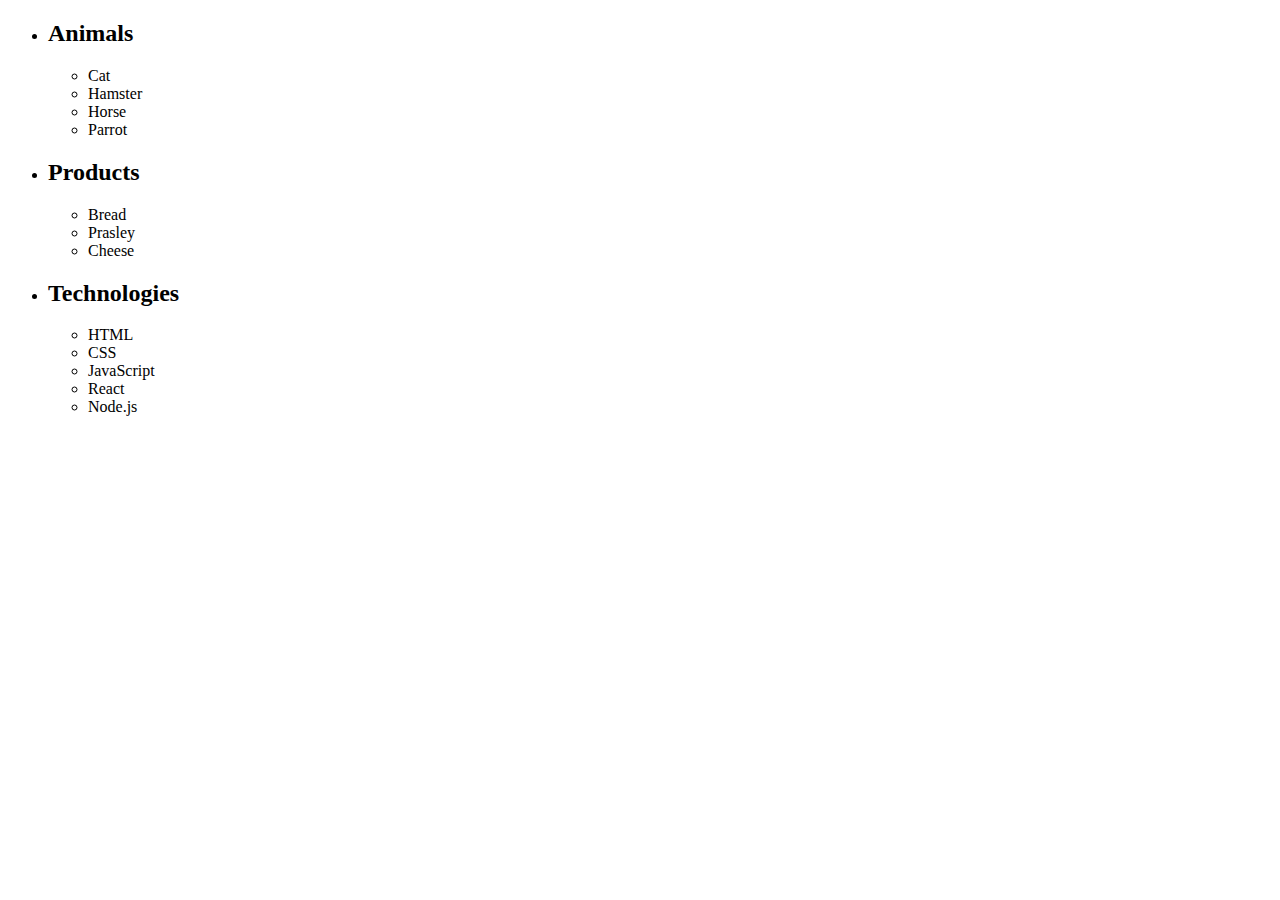
==== index.html @ 063b03fc "adding first task" ====
<!DOCTYPE html>
<html lang="en">
<head>
    <meta charset="UTF-8">
    <meta http-equiv="X-UA-Compatible" content="IE=edge">
    <meta name="viewport" content="width=device-width, initial-scale=1.0">
    <title>goit-js-hw-06</title>
</head>
<body>
    <ul id="categories">
        <li class="item">
            <h2>Animals</h2>
            <ul>
                <li>Cat</li>
                <li>Hamster</li>
                <li>Horse</li>
                <li>Parrot</li>
            </ul>
        </li>
        <li class="item">
            <h2>Products</h2>
            <ul>
                <li>Bread</li>
                <li>Prasley</li>
                <li>Cheese</li>
            </ul>
        </li>
        <li class="item">
            <h2>Technologies</h2>
            <ul>
                <li>HTML</li>
                <li>CSS</li>
                <li>JavaScript</li>
                <li>React</li>
                <li>Node.js</li>
            </ul>
        </li>
    </ul>
    <script src="./script/script.js" type="module"></script>
</body>
</html>
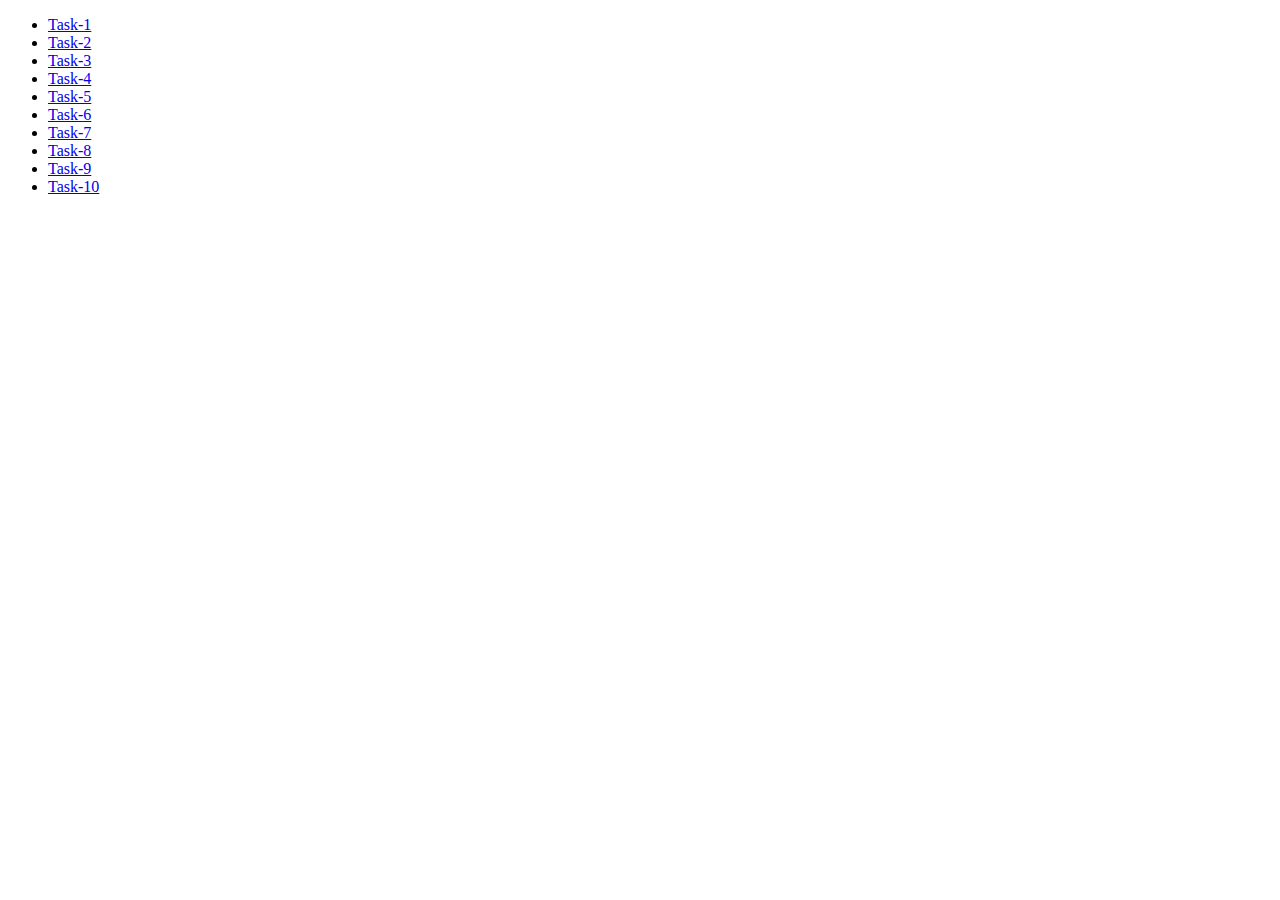
==== commit 204d0ad5: "make five tasks" ====
--- a/index.html
+++ b/index.html
@@ -7,35 +7,17 @@
     <title>goit-js-hw-06</title>
 </head>
 <body>
-    <ul id="categories">
-        <li class="item">
-            <h2>Animals</h2>
-            <ul>
-                <li>Cat</li>
-                <li>Hamster</li>
-                <li>Horse</li>
-                <li>Parrot</li>
-            </ul>
-        </li>
-        <li class="item">
-            <h2>Products</h2>
-            <ul>
-                <li>Bread</li>
-                <li>Prasley</li>
-                <li>Cheese</li>
-            </ul>
-        </li>
-        <li class="item">
-            <h2>Technologies</h2>
-            <ul>
-                <li>HTML</li>
-                <li>CSS</li>
-                <li>JavaScript</li>
-                <li>React</li>
-                <li>Node.js</li>
-            </ul>
-        </li>
+    <ul>
+        <li><a href="./task-1.html">Task-1</a></li>
+        <li><a href="./task-2.html">Task-2</a></li>
+        <li><a href="./task-3.html">Task-3</a></li>
+        <li><a href="./task-4.html">Task-4</a></li>
+        <li><a href="./task-5.html">Task-5</a></li>
+        <li><a href="./task-6.html">Task-6</a></li>
+        <li><a href="./task-7.html">Task-7</a></li>
+        <li><a href="./task-8.html">Task-8</a></li>
+        <li><a href="./task-9.html">Task-9</a></li>
+        <li><a href="./task-10.html">Task-10</a></li>
     </ul>
-    <script src="./script/script.js" type="module"></script>
 </body>
 </html>